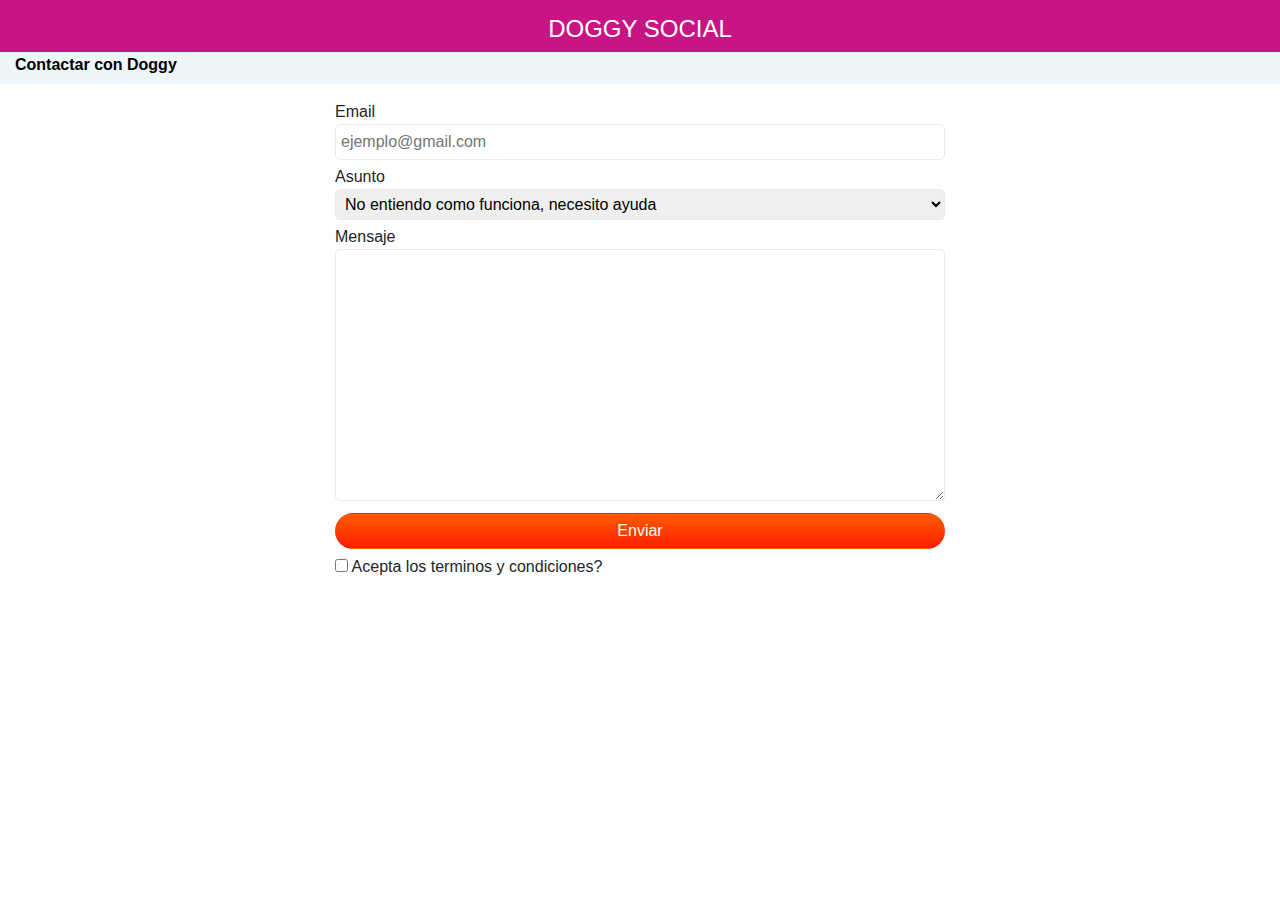
==== contacto.html @ 4e4aa178 "una idea para contacto.html" ====
<!DOCTYPE html>
<html lang="en">

<head>
    <meta charset="UTF-8">
    <meta name="viewport" content="width=device-width, initial-scale=1.0">
    <link rel="stylesheet" href="https://stackpath.bootstrapcdn.com/bootstrap/4.3.1/css/bootstrap.min.css"
        integrity="sha384-ggOyR0iXCbMQv3Xipma34MD+dH/1fQ784/j6cY/iJTQUOhcWr7x9JvoRxT2MZw1T" crossorigin="anonymous">
    <script src="https://stackpath.bootstrapcdn.com/bootstrap/4.3.1/js/bootstrap.min.js"
        integrity="sha384-JjSmVgyd0p3pXB1rRibZUAYoIIy6OrQ6VrjIEaFf/nJGzIxFDsf4x0xIM+B07jRM"
        crossorigin="anonymous"></script>
    <link href="https://fonts.googleapis.com/css?family=Lato:400,700|Montserrat:400,700&display=swap" rel="stylesheet">
    <link href="https://stackpath.bootstrapcdn.com/font-awesome/4.7.0/css/font-awesome.min.css" rel="stylesheet"
        integrity="sha384-wvfXpqpZZVQGK6TAh5PVlGOfQNHSoD2xbE+QkPxCAFlNEevoEH3Sl0sibVcOQVnN" crossorigin="anonymous">
    <link rel="stylesheet" href="css/style.css">
    <title>Contacto</title>
</head>

<body class="container col-12" id="contacto">
    <header id="encabezado-contacto">
        <h1>DOGGY SOCIAL</h1>
        <p>Contactar con Doggy</p>
    </header>
    <section>
        <article>
            <form action="index.html" method="POST" class="col-12" id="formulario-contacto">
                <label for="email" >Email</label>
                <br>
                <input type="text" name="email" class="col-12" placeholder="ejemplo@gmail.com">
                <br>
                <label for="caja">Asunto</label>
                <br>  
                <select name="caja" id="caja" class="col-12">
                    <option value="ayuda">No entiendo como funciona, necesito ayuda</option>
                    <option value="queja">Queja sobre el servicio</option>
                    <option value="error">Algo no funciona bien en la pagina</option>
                    <option value="otro">Otros</option>
                </select>
                <br>
                <label for="mensaje">Mensaje</label>
                <br>
                <textarea name="mensaje" id="mensaje" cols="30" rows="10" class="col-12"></textarea>
                <br>
                <button type="submit" class="col-12 boton-enviar">Enviar</button>
                 <input type="checkbox" name="confirmar" id="confirmar" value="Si"> Acepta los terminos y condiciones?
            </form>

        </article>
    </section>
</body>

</html>
---- css/style.css ----
#index
{
  padding:0;
  font-size:15px;
  font-family: Arial, Helvetica, sans-serif;

}
#encabezado-index
{
  background-color: mediumvioletred;
  color:white;
  text-align: center;
  padding: 15px 0;
  
}
#bloque-usuario a{
  display:block;
  color:white;
  border: solid 1px transparent;
  border-radius: 100px;
  padding:5px;
  width: 60%;
  margin: 0 auto; 
  margin-bottom: 10px;
  background: linear-gradient(to bottom, #ff5b00 0, #ff1e00 100%);
}
#bloque-usuario a:hover{
  background: linear-gradient(to bottom,lightcoral 0, lightcoral 100%);
  text-decoration: none;
}
.index-imagen
{
  margin: 0 auto; 
  width: 40%;
}
#section-index
{
  padding: 30px 20px;
  background-color: aqua;
  color:white;
}
.bloque-index
{
  display:flex;
  flex-wrap: wrap;
  justify-content: center;
}
.bloque-index .fa
{
  line-height: 25px;
  text-align: end;
}
.articulo-index
{
  margin: 0 auto;
  text-align: left;
  display:flex;
  flex-wrap: wrap;
  justify-content: space-between;
}
#footer-index
{
  display:flex;
  flex-wrap: wrap;
  justify-content: space-around;
  padding: 10px 0;
}
#footer-index a
{
  display: block;
  color:grey;
  font-size: 0.6em;
}
.index-imagen p:hover
{
 display:block;
}

#footer-index a:hover
{
  color: plum;
}
#contacto 
{
  padding:0;
}
#encabezado-contacto
{
  background-color: mediumvioletred;
  color:white;
}
#encabezado-contacto h1 
{
  text-align: center;
  font-size: 1.5em;
  padding-top: 15px;
  
}
#encabezado-contacto p
{
  align-self: center;
  text-align: left;
  padding: 0 15px 7px;
  background: #edf6f9;
  color:black;
  font-weight: bold;
  border-top: solid 1px #eaeaea;
}
#formulario-contacto input, #formulario-contacto select, #mensaje
{
 padding: 5px 5px;
 border: solid 1px #eaeaea;
 border-radius: 5px;
 margin-bottom: 5px;

}
.boton-enviar
{
  color:white;
  padding: 5px 0;
  background: linear-gradient(to bottom, #ff5b00 0, #ff1e00 100%);
  border: solid 1px transparent;
  border-radius: 100px;
  margin-bottom: 6px;
}
.boton-enviar:hover
{
  background: linear-gradient(to bottom,lightcoral 0, lightcoral 100%);
}
#formulario-contacto input 
{
  margin: 0 0 5px 0;
}
#formulario-contacto label
{
  margin-bottom: 0;
}
@media (min-width:768px)
{
  #footer-index a
  {
    font-size: 0.8em;
  }
}
@media (min-width:992px)
{
  #footer-index a
  {
    font-size: 1em;
  }
}

@media (min-width:1200px)
{
  #index
  {
    display:flex;
    flex-wrap: wrap;
    justify-content: center;
  }
  #encabezado-index, #section-index
  {
    height: 93vh;
  }
  #footer-index 
  {
    height: 7vh;
  }
  .bloque-index:first-child
  {
    margin-top: 220px
  }
  .bloque-index
  {
    font-size:2em;
  }
  .bloque-index .fa
{
  line-height: 45px;
}
#formulario-contacto
{
  width: 50%;
  margin: 0 auto;
}
}
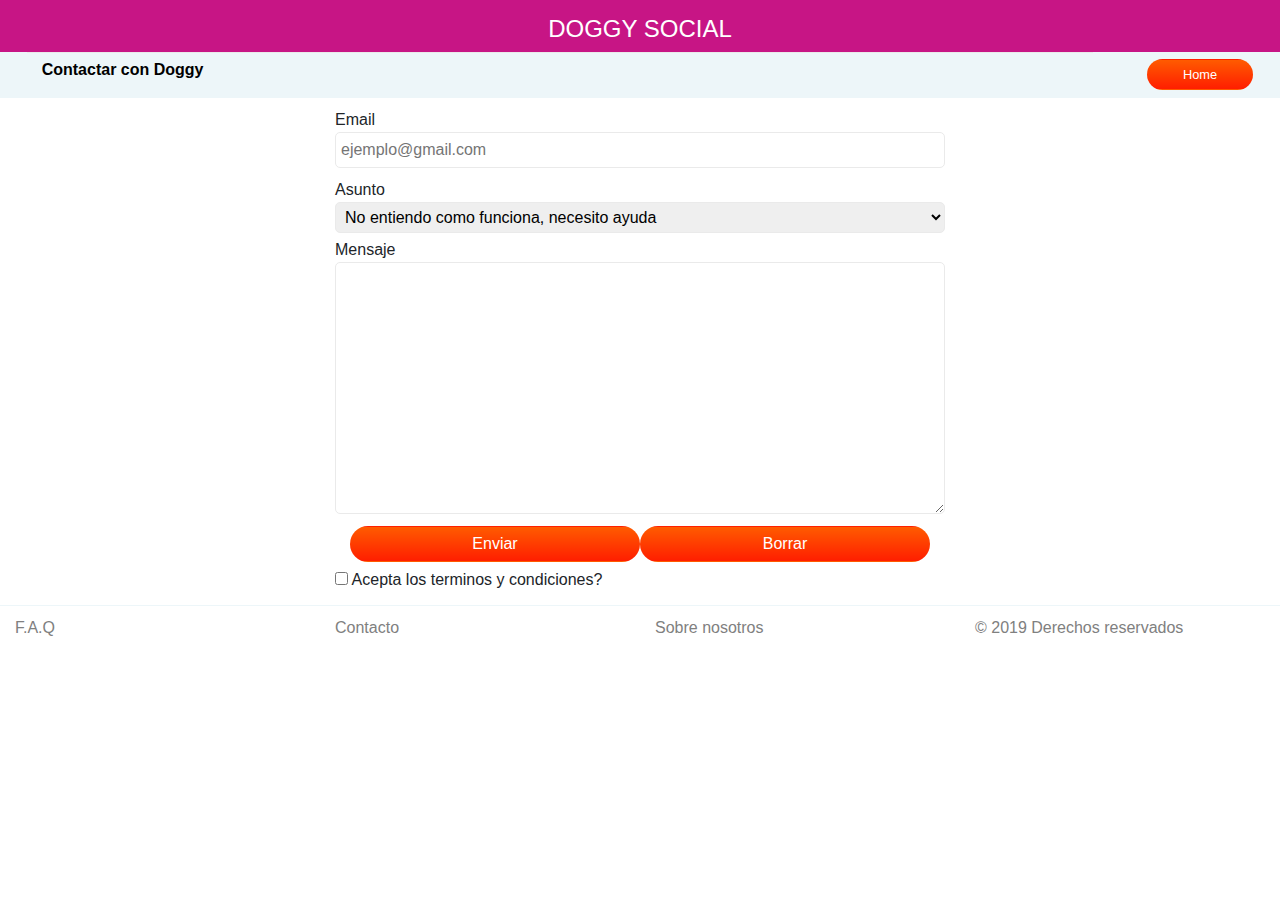
==== commit b877cf3d: "idea para registro del usuario" ====
--- a/contacto.html
+++ b/contacto.html
@@ -19,10 +19,14 @@
 <body class="container col-12" id="contacto">
     <header id="encabezado-contacto">
         <h1>DOGGY SOCIAL</h1>
-        <p>Contactar con Doggy</p>
+        <div class="home">
+            <p class="col-10">Contactar con Doggy</p>
+             <a class="col-1" href="index.html">Home</a>
+        </div>
+        
     </header>
-    <section>
-        <article>
+    <section id="seccion-contacto">
+        <article id="articulo-contacto">
             <form action="index.html" method="POST" class="col-12" id="formulario-contacto">
                 <label for="email" >Email</label>
                 <br>
@@ -41,11 +45,21 @@
                 <br>
                 <textarea name="mensaje" id="mensaje" cols="30" rows="10" class="col-12"></textarea>
                 <br>
-                <button type="submit" class="col-12 boton-enviar">Enviar</button>
+                <div class="botones col-12 col-xl-12">
+                    <button type="submit" class="col-12 col-xl-6 boton-enviar">Enviar</button>
+                    <button type="reset"class="col-12 col-xl-6 boton-borrar" >Borrar</button>
+                </div>
                  <input type="checkbox" name="confirmar" id="confirmar" value="Si"> Acepta los terminos y condiciones?
+                 
             </form>
 
         </article>
+        <footer id ="footer-contacto" class="col-12 col-xl-12">      
+            <a class="col-3" href="faq.html">F.A.Q</a>
+            <a class="col-3"href="contacto.html">Contacto</a>
+            <a class="col-3"href="contacto.html">Sobre nosotros</a>
+            <a class="col-3"href="contacto.html">© 2019 Derechos reservados</a>
+    </footer>
     </section>
 </body>
 
--- a/css/style.css
+++ b/css/style.css
@@ -58,14 +58,18 @@
   flex-wrap: wrap;
   justify-content: space-between;
 }
-#footer-index
+#footer-index, #footer-contacto,#footer-registro
 {
   display:flex;
   flex-wrap: wrap;
   justify-content: space-around;
   padding: 10px 0;
 }
-#footer-index a
+#footer-contacto,#footer-registro
+{
+ border-top: solid 1px #edf6f9;
+}
+#footer-index a, #footer-contacto a,#footer-registro a
 {
   display: block;
   color:grey;
@@ -76,37 +80,53 @@
  display:block;
 }
 
-#footer-index a:hover
+#footer-index a:hover, #footer-contacto a:hover, #footer-registro a:hover
 {
   color: plum;
 }
-#contacto 
+#contacto, #registro
 {
   padding:0;
 }
-#encabezado-contacto
+#encabezado-contacto,#encabezado-registro
 {
   background-color: mediumvioletred;
   color:white;
 }
-#encabezado-contacto h1 
+#encabezado-contacto h1,#encabezado-registro h1
 {
   text-align: center;
   font-size: 1.5em;
   padding-top: 15px;
   
 }
-#encabezado-contacto p
-{
-  align-self: center;
-  text-align: left;
-  padding: 0 15px 7px;
-  background: #edf6f9;
+#encabezado-contacto p, #encabezado-registro p
+{
   color:black;
   font-weight: bold;
   border-top: solid 1px #eaeaea;
-}
-#formulario-contacto input, #formulario-contacto select, #mensaje
+  padding-top: 5px;
+}
+#encabezado-contacto .home, #encabezado-registro .home
+{
+  background: #edf6f9;
+  display:flex;
+  flex-wrap: wrap;
+  justify-content: space-around;
+  align-items: center;
+}
+#encabezado-contacto .home a,#encabezado-registro .home a
+{
+  display:block;
+  background: linear-gradient(to bottom, #ff5b00 0, #ff1e00 100%);
+  border: solid 1px transparent;
+  color:white;
+  padding: 5px;
+  text-align: center;
+  border-radius: 100px;
+  font-size:0.8em;
+}
+#formulario-contacto input, #formulario-contacto select, #mensaje, #formulario-registro input, #formulario-registro select
 {
  padding: 5px 5px;
  border: solid 1px #eaeaea;
@@ -114,7 +134,7 @@
  margin-bottom: 5px;
 
 }
-.boton-enviar
+.boton-enviar, .boton-borrar
 {
   color:white;
   padding: 5px 0;
@@ -123,33 +143,41 @@
   border-radius: 100px;
   margin-bottom: 6px;
 }
-.boton-enviar:hover
+.boton-enviar:hover,.boton-borrar:hover,#encabezado-contacto .home a:hover,#encabezado-registro .home a:hover
 {
   background: linear-gradient(to bottom,lightcoral 0, lightcoral 100%);
-}
-#formulario-contacto input 
-{
-  margin: 0 0 5px 0;
-}
-#formulario-contacto label
+  text-decoration: none;
+}
+#formulario-contacto input, #formulario-registro input 
+{
+  margin-bottom:10px;
+}
+#formulario-contacto label,#formulario-registro label
 {
   margin-bottom: 0;
 }
+#articulo-registro 
+{
+  padding: 30px 0;
+}
 @media (min-width:768px)
 {
-  #footer-index a
+  #footer-index a,#footer-contacto a,#footer-registro a
   {
     font-size: 0.8em;
   }
 }
 @media (min-width:992px)
 {
-  #footer-index a
+  #footer-index a,#footer-contacto a,#footer-contacto a
   {
     font-size: 1em;
   }
 }
-
+#articulo-contacto
+{
+  padding: 10px 0;
+}
 @media (min-width:1200px)
 {
   #index
@@ -162,7 +190,7 @@
   {
     height: 93vh;
   }
-  #footer-index 
+  #footer-index
   {
     height: 7vh;
   }
@@ -178,9 +206,15 @@
 {
   line-height: 45px;
 }
-#formulario-contacto
+#formulario-contacto,#formulario-registro
 {
   width: 50%;
   margin: 0 auto;
 }
+.botones 
+{
+  display:flex;
+  flex-wrap: wrap;
+  justify-content: space-between;
+}
 }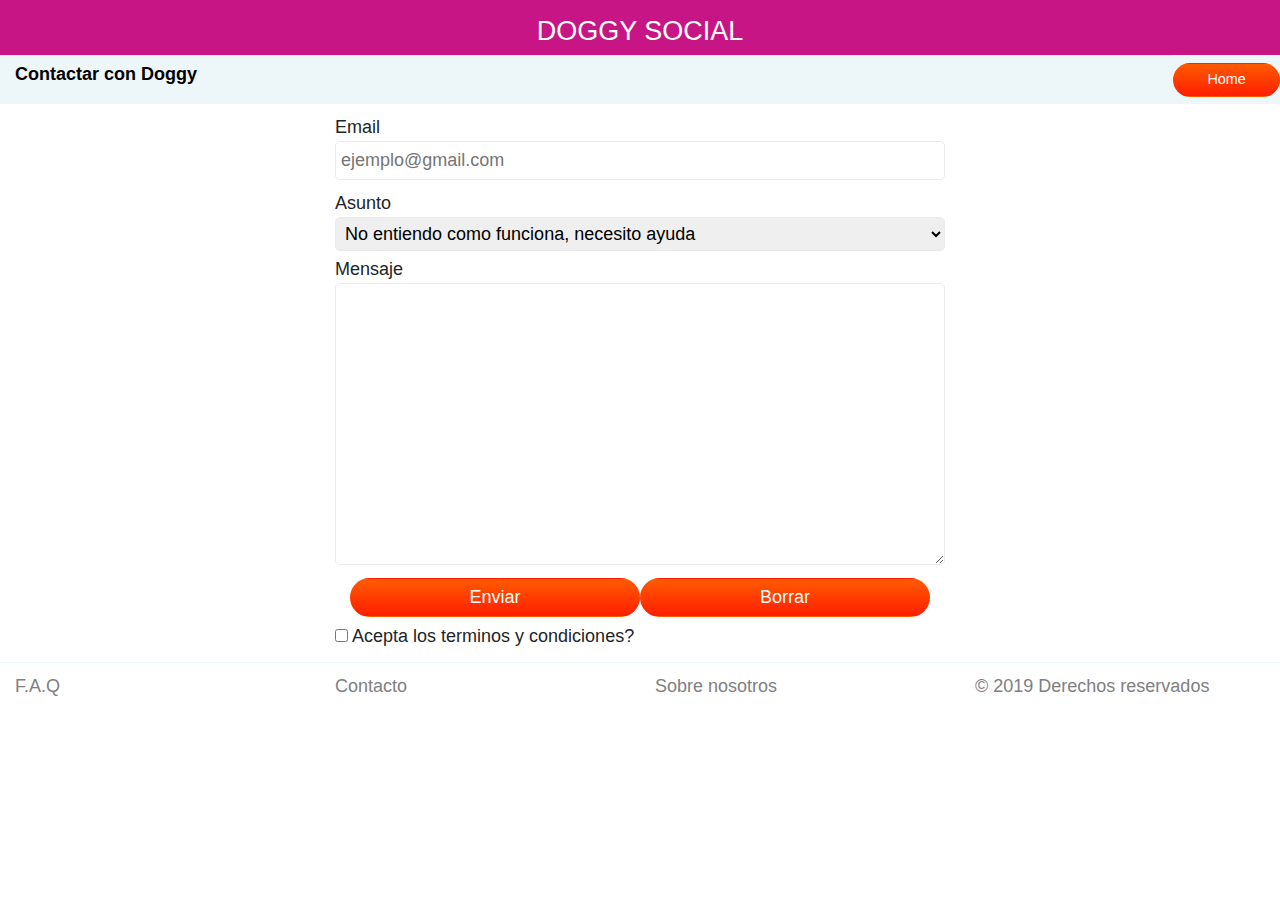
==== commit f2713617: "idea para contacto.html" ====
--- a/contacto.html
+++ b/contacto.html
@@ -20,7 +20,7 @@
     <header id="encabezado-contacto">
         <h1>DOGGY SOCIAL</h1>
         <div class="home">
-            <p class="col-10">Contactar con Doggy</p>
+            <p class="col-11">Contactar con Doggy</p>
              <a class="col-1" href="index.html">Home</a>
         </div>
         
--- a/css/style.css
+++ b/css/style.css
@@ -1,9 +1,11 @@
+body
+{
+  font-family: Arial, Helvetica, sans-serif;
+}
 #index
 {
   padding:0;
   font-size:15px;
-  font-family: Arial, Helvetica, sans-serif;
-
 }
 #encabezado-index
 {
@@ -58,18 +60,18 @@
   flex-wrap: wrap;
   justify-content: space-between;
 }
-#footer-index, #footer-contacto,#footer-registro
+#footer-index, #footer-contacto,#footer-registro, #footer-faq
 {
   display:flex;
   flex-wrap: wrap;
   justify-content: space-around;
   padding: 10px 0;
 }
-#footer-contacto,#footer-registro
+#footer-contacto,#footer-registro, #footer-faq
 {
  border-top: solid 1px #edf6f9;
 }
-#footer-index a, #footer-contacto a,#footer-registro a
+#footer-index a, #footer-contacto a,#footer-registro a,#footer-faq a
 {
   display: block;
   color:grey;
@@ -84,9 +86,10 @@
 {
   color: plum;
 }
-#contacto, #registro
+#contacto, #registro, #faq
 {
   padding:0;
+  font-size:18px;
 }
 #encabezado-contacto,#encabezado-registro
 {
@@ -107,7 +110,7 @@
   border-top: solid 1px #eaeaea;
   padding-top: 5px;
 }
-#encabezado-contacto .home, #encabezado-registro .home
+#encabezado-contacto .home, #encabezado-registro .home, .bloque-home-faq 
 {
   background: #edf6f9;
   display:flex;
@@ -115,7 +118,7 @@
   justify-content: space-around;
   align-items: center;
 }
-#encabezado-contacto .home a,#encabezado-registro .home a
+#encabezado-contacto .home a,#encabezado-registro .home a, .bloque-home-faq a
 {
   display:block;
   background: linear-gradient(to bottom, #ff5b00 0, #ff1e00 100%);
@@ -160,23 +163,191 @@
 {
   padding: 30px 0;
 }
+.bloque-login label, .bloque-login input,.bloque-login button, .bloque-login a
+{
+ display:inline-block;
+ color:white;
+ background-color:aqua;
+}
+
+.bloque-login form
+{
+  border:solid 1px white;
+}
+.bloque-form
+{
+ padding: -14px;
+}
+.login 
+{
+ background-color: aqua;
+}
+.bloque-login 
+{
+  font-size:15px;
+  height: 100vh;
+  display:flex;
+  flex-wrap: wrap;
+  justify-content: center;
+  align-items: center;
+  padding: 15px 40px;
+}
+.bloque-login input
+{
+  width: 100%;
+  border-radius: 100px;
+  border: solid 1px white;
+  padding:5px;
+}
+.bloque-login form div 
+{
+  padding:15px;
+  margin-right: 5px;
+}
+.bloque-login button
+{
+  width: 105%;
+  border-radius: 100px;
+  border: solid 1px #ddd;
+  padding:5px;
+  background: linear-gradient(to bottom, #ff5b00 0, #ff1e00 100%);
+  color:white;
+}
+.titulo-login 
+{
+  color: white;
+  font-size: 1.5em;
+  text-align: center;
+}
+.imagen-login
+{
+  border: solid 1px white;
+  border-radius: 50%;
+  width: 90px;
+  height: 90px;
+  position: absolute;
+  top:-45px;
+  left:50%;
+  text-align: center;
+  line-height: 75px;
+  display:flex;
+  align-items: center;
+  justify-content: center;
+}
+.imagen-login svg
+{
+  font-size: 80px;
+  text-align: center;
+  color:white;
+}
+.faq
+{
+  padding: 0;
+}
+.cabezera-faq h1
+{
+  background-color: mediumvioletred;
+  text-align: center;
+  font-size:2em;
+  color:white;
+  padding: 5px 0;
+  margin-bottom: 0;
+}
+
+.bloque-home-faq a
+{
+  display: block;
+  background: linear-gradient(to bottom,#ff5b00 0, #ff1e00 100%);
+  border: solid 1px transparent;
+  color:white;
+  padding: 5px;
+  text-align: center;
+  border-radius: 100px;
+  font-size: 0.9em;
+  width: 8%;
+}
+.bloque-home-faq p
+{
+  font-size:1.2em;
+  font-weight: bold;
+  margin-top: 10px;
+}
+.articulo-faq
+{
+ text-align: center;
+ font-size:1em;
+ padding: 15px 5px;
+ display:flex;
+ flex-wrap: wrap;
+ justify-content: center;
+ margin-top:0;
+}
+.articulo-faq h2
+{
+  font-size:1em;
+  font-weight: bold;
+  margin-bottom: 15px;
+  text-align: left;
+}
+.articulo-faq p, .articulo-faq a 
+{
+  text-align: left;
+  font-size:1em;
+}
+.articulo-faq a 
+{
+  color:grey;
+  margin-bottom: 15px;
+  display: block;
+}
+.seccion-faq 
+{
+  display:flex;
+  flex-wrap: wrap;
+  justify-content: center;
+  height: 80vh;
+  align-items:center;
+}
+
 @media (min-width:768px)
 {
-  #footer-index a,#footer-contacto a,#footer-registro a
+  #footer-index a,#footer-contacto a,#footer-registro a, #footer-faq a
   {
     font-size: 0.8em;
   }
+  #footer-faq
+  {
+   text-align: center;
+  }
 }
 @media (min-width:992px)
 {
-  #footer-index a,#footer-contacto a,#footer-contacto a
+  #footer-index a,#footer-contacto a,#footer-contacto a, #footer-faq a
   {
     font-size: 1em;
   }
+  .articulo-faq h2, .articulo-faq p, .articulo-faq a
+  {
+    text-align: center;
+  }
+
+.bloque-inicio-faq
+{
+  display:none;
 }
 #articulo-contacto
 {
   padding: 10px 0;
+}
+.articulo-faq 
+{
+  border: solid 1px #edf6f9;
+}
+.articulo-faq h2
+{
+  border-right: solid 1px #edf6f9;
+}
+
 }
 @media (min-width:1200px)
 {
@@ -217,4 +388,9 @@
   flex-wrap: wrap;
   justify-content: space-between;
 }
+.imagen-login
+{
+  top:60px;
+}
+
 }